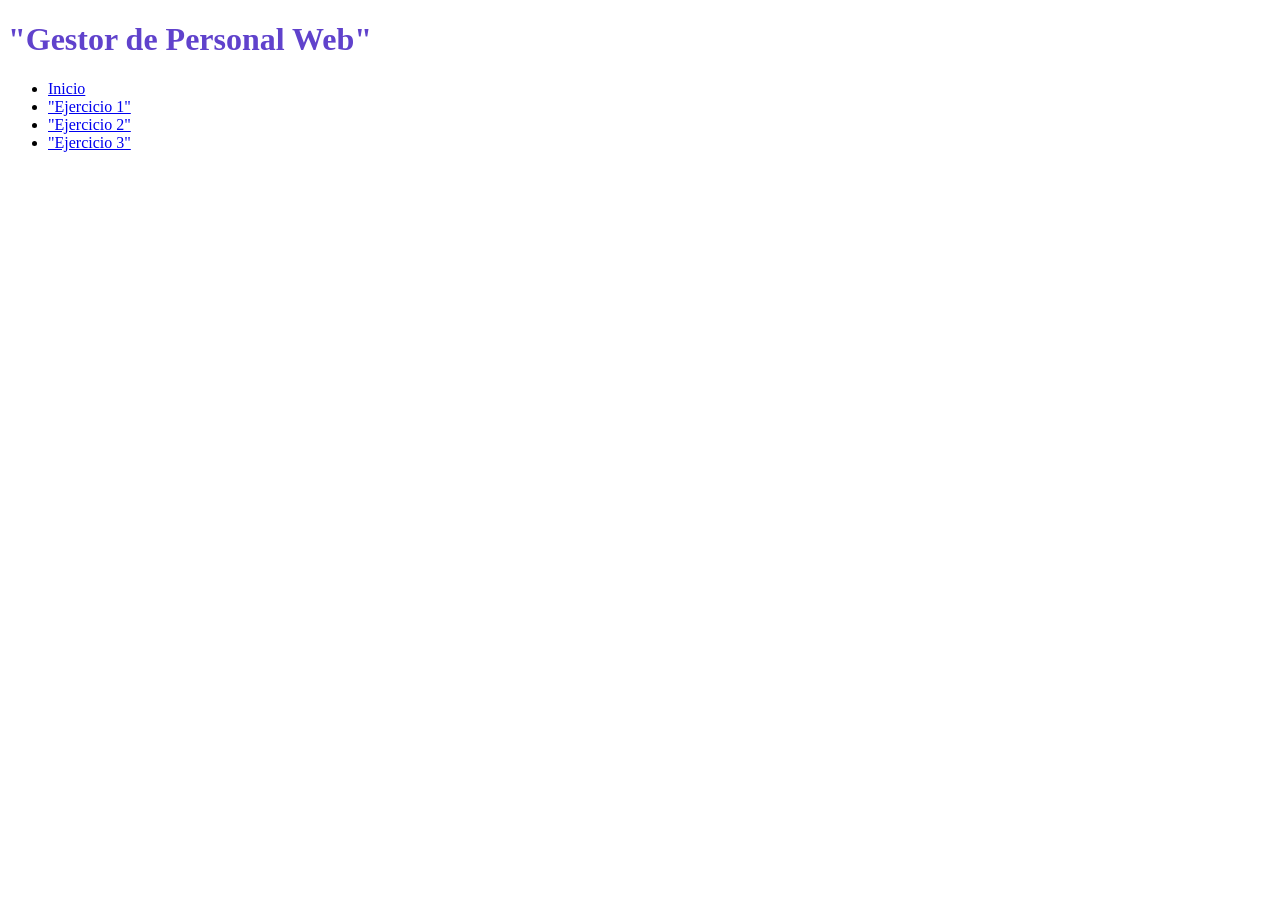
==== index.html @ f3b3dba5 "Cambios en flexbox.html, flexbox.js y estilos.css" ====
<!DOCTYPE html>
<html lang="es">
    <head> 
        <meta charset="UTF-8"/>
        <title>Gestor de Personal - Inicio</title>
        <link rel="stylesheet" href="css/estilopage.css">
    </head>

    <!--Encabezado de la pag -->

    <body> 
        <header>
            <h1><span style="color: rgb(96, 66, 204);">"Gestor de Personal Web"</span></h1>
        </header>
        <nav>
            <ul>
                <li><a href="index.html">Inicio</a></li>
                <li><a href="Flexbox.html">"Ejercicio 1"</a></li>
                <li><a href="Persona.html">"Ejercicio 2"</a></li>
                <li><a href="React.html">"Ejercicio 3"</a></li>
            </ul>
        </nav>
    
    <!--Texto de inico de pag -->

        <main>
            <section>
                <h2></h2>
            </section>
        </main>

    </body>
</html>
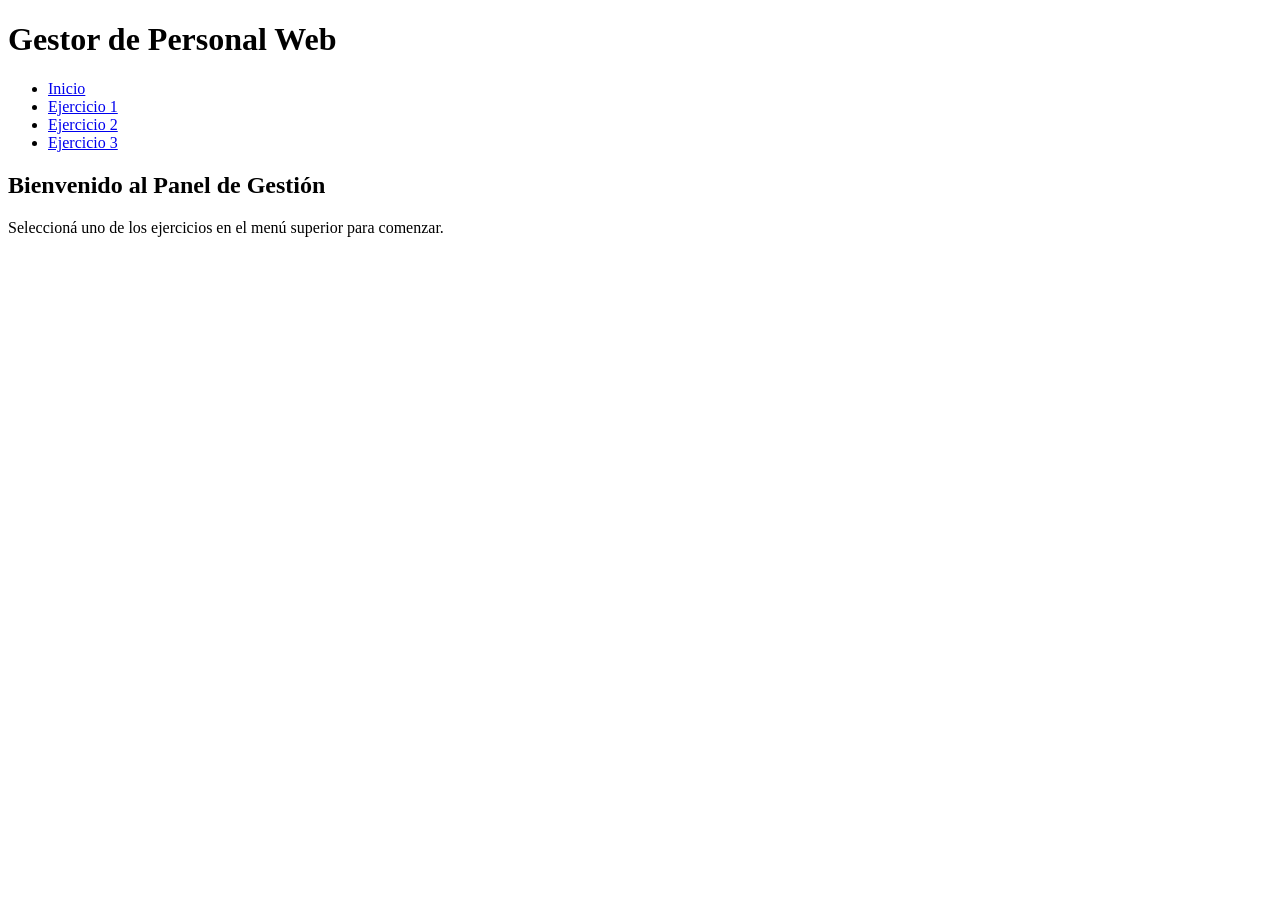
==== commit 71b4a4d2: "Cambios en index.html" ====
--- a/index.html
+++ b/index.html
@@ -2,32 +2,29 @@
 <html lang="es">
     <head> 
         <meta charset="UTF-8"/>
+        <meta name="viewport" content="width=device-width, initial-scale=1.0">
         <title>Gestor de Personal - Inicio</title>
         <link rel="stylesheet" href="css/estilopage.css">
     </head>
-
-    <!--Encabezado de la pag -->
-
     <body> 
-        <header>
-            <h1><span style="color: rgb(96, 66, 204);">"Gestor de Personal Web"</span></h1>
+        <header class="header-inicio">
+            <h1 class="titulo-principal">Gestor de Personal Web</h1>
         </header>
-        <nav>
+        
+        <nav class="menu-navegacion">
             <ul>
                 <li><a href="index.html">Inicio</a></li>
-                <li><a href="Flexbox.html">"Ejercicio 1"</a></li>
-                <li><a href="Persona.html">"Ejercicio 2"</a></li>
-                <li><a href="React.html">"Ejercicio 3"</a></li>
+                <li><a href="Flexbox.html">Ejercicio 1</a></li>
+                <li><a href="Persona.html">Ejercicio 2</a></li>
+                <li><a href="React.html">Ejercicio 3</a></li>
             </ul>
         </nav>
     
-    <!--Texto de inico de pag -->
-
-        <main>
+        <main class="contenido-inicio">
             <section>
-                <h2></h2>
+                <h2>Bienvenido al Panel de Gestión</h2>
+                <p>Seleccioná uno de los ejercicios en el menú superior para comenzar.</p>
             </section>
         </main>
-
     </body>
 </html>
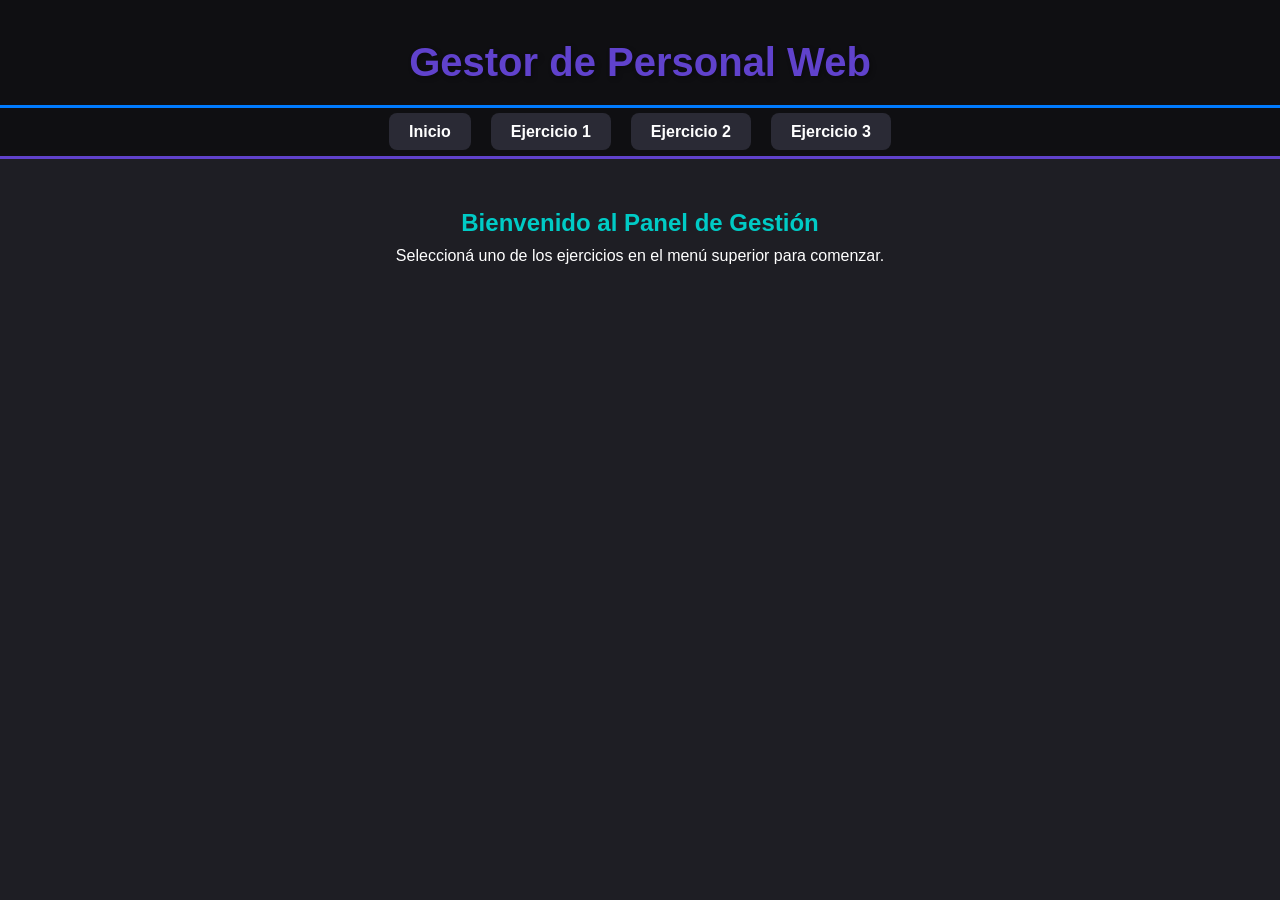
==== commit c3f37eb1: "Readme que redacta la estructura del proyecto y los puntos a seguir" ====
--- a/index.html
+++ b/index.html
@@ -4,7 +4,7 @@
         <meta charset="UTF-8"/>
         <meta name="viewport" content="width=device-width, initial-scale=1.0">
         <title>Gestor de Personal - Inicio</title>
-        <link rel="stylesheet" href="css/estilopage.css">
+        <link rel="stylesheet" href="estilospage.css">
     </head>
     <body> 
         <header class="header-inicio">
--- a/estilospage.css
+++ b/estilospage.css
@@ -0,0 +1,275 @@
+
+* {
+    box-sizing: border-box;
+    margin: 0;
+    padding: 0;
+    font-family: 'Segoe UI', Tahoma, Geneva, Verdana, sans-serif;
+}
+
+body {
+    background-color: #1e1e24;
+    color: #fff;
+}
+
+header {
+    text-align: center;
+    padding: 30px 20px;
+    background-color: #0f0f12;
+    border-bottom: 3px solid #007BFF;
+}
+
+header h1 {
+    margin-bottom: 15px;
+    font-size: 2rem;
+}
+
+button {
+    padding: 10px 20px;
+    margin: 5px;
+    cursor: pointer;
+    background-color: #007BFF;
+    color: white;
+    border: none;
+    border-radius: 4px;
+    font-weight: bold;
+    transition: background 0.3s ease;
+}
+
+button:hover {
+    background-color: #0056b3;
+}
+
+#btn-restablecer {
+    background-color: #6c757d;
+}
+
+#btn-restablecer:hover {
+    background-color: #5a6268;
+}
+
+
+.contenedor-flex {
+    display: flex;            
+    flex-wrap: wrap;           
+    justify-content: center;   
+    gap: 25px;                 
+    padding: 40px 20px;
+}
+
+
+.tarjeta {
+    background-color: #2a2a35;
+    border: 1px solid #3a3a4c;
+    border-radius: 8px;
+    padding: 20px;
+    width: 280px;
+    display: flex;
+    flex-direction: column;   
+    justify-content: space-between;
+    box-shadow: 0 4px 15px rgba(0, 0, 0, 0.3);
+    transition: transform 0.2s ease;
+}
+
+.tarjeta:hover {
+    transform: translateY(-5px);
+}
+
+.tarjeta h2 {
+    font-size: 1.2rem;
+    color: #00cbc6;
+    margin-bottom: 10px;
+}
+
+.categoria {
+    display: inline-block;
+    background-color: #3e3e50;
+    padding: 4px 8px;
+    border-radius: 4px;
+    font-size: 0.85rem;
+    margin-bottom: 15px;
+    text-transform: uppercase;
+    letter-spacing: 0.5px;
+}
+
+.detalle-tecnico {
+    font-size: 0.9rem;
+    color: #cccccc;
+    margin-bottom: 15px;
+    line-height: 1.4;
+}
+
+.btn-volver {
+    display: inline-block; 
+    text-decoration: none; 
+    background-color: #07ff3d; 
+    padding: 8px 15px;
+    border-radius: 4px;
+    font-weight: bold;
+    margin-bottom: 20px; 
+    transition: background 0.3s ease, transform 0.2s ease;
+}
+
+.btn-volver:hover {
+    background-color: #e0a800;
+    transform: translateY(-2px); 
+}
+
+/* --- ESTILOS PARA PERSONAS.HTML --- */
+.contenedor-principal {
+    display: flex;
+    flex-wrap: wrap;
+    gap: 30px;
+    padding: 30px;
+    justify-content: center;
+    align-items: flex-start;
+}
+
+
+.panel-formulario {
+    background-color: #2a2a35;
+    padding: 25px;
+    border-radius: 8px;
+    box-shadow: 0 4px 10px rgba(0,0,0,0.2);
+    min-width: 300px;
+}
+
+.panel-formulario h2, .panel-tabla h2 {
+    color: #00cbc6;
+    margin-bottom: 20px;
+    text-align: center;
+}
+
+.grupo-input {
+    margin-bottom: 15px;
+    display: flex;
+    flex-direction: column;
+}
+
+.grupo-input label {
+    margin-bottom: 5px;
+    font-size: 0.9rem;
+    color: #ccc;
+}
+
+.grupo-input input {
+    padding: 8px;
+    border-radius: 4px;
+    border: 1px solid #3a3a4c;
+    background-color: #1e1e24;
+    color: white;
+}
+
+.btn-agregar {
+    width: 100%;
+    background-color: #28a745;
+    margin-top: 10px;
+}
+
+.btn-agregar:hover {
+    background-color: #218838;
+}
+
+
+.panel-tabla {
+    flex-grow: 1;
+    overflow-x: auto; 
+}
+
+.tabla-personas {
+    width: 100%;
+    border-collapse: collapse;
+    background-color: #2a2a35;
+    border-radius: 8px;
+    overflow: hidden;
+}
+
+.tabla-personas th, .tabla-personas td {
+    padding: 12px 15px;
+    text-align: center;
+    border-bottom: 1px solid #3a3a4c;
+}
+
+.tabla-personas th {
+    background-color: #007BFF;
+    color: white;
+    font-weight: bold;
+}
+
+.tabla-personas tr:hover {
+    background-color: #3e3e50;
+}
+
+
+.btn-eliminar {
+    background-color: #dc3545;
+    padding: 5px 10px;
+    font-size: 0.85rem;
+}
+
+.btn-eliminar:hover {
+    background-color: #c82333;
+}
+
+/* --- ESTILOS DEL INDEX --- */
+body {
+    background-color: #1e1e24;
+    color: white;
+    font-family: Arial, sans-serif;
+    margin: 0;
+    padding: 0;
+}
+
+.header-inicio {
+    text-align: center;
+    padding: 40px 20px 20px;
+}
+
+.titulo-principal {
+    color: rgb(96, 66, 204); 
+    font-size: 2.5rem;
+    margin: 0;
+    text-shadow: 2px 2px 5px rgba(0,0,0,0.3);
+}
+
+
+.menu-navegacion {
+    background-color: #0f0f12;
+    padding: 15px 0;
+    border-bottom: 3px solid rgb(96, 66, 204);
+}
+
+.menu-navegacion ul {
+    list-style: none; 
+    display: flex; 
+    justify-content: center; 
+    gap: 20px; 
+    margin: 0;
+    padding: 0;
+}
+
+.menu-navegacion a {
+    text-decoration: none; 
+    color: #ffffff;
+    background-color: #2a2a35;
+    padding: 10px 20px;
+    border-radius: 8px;
+    font-weight: bold;
+    transition: all 0.3s ease; 
+}
+
+.menu-navegacion a:hover {
+    background-color: rgb(96, 66, 204); 
+    transform: translateY(-3px); 
+    box-shadow: 0 4px 10px rgba(96, 66, 204, 0.4);
+}
+
+
+.contenido-inicio {
+    text-align: center;
+    padding: 50px 20px;
+}
+
+.contenido-inicio h2 {
+    color: #00cbc6;
+    margin-bottom: 10px;
+}
